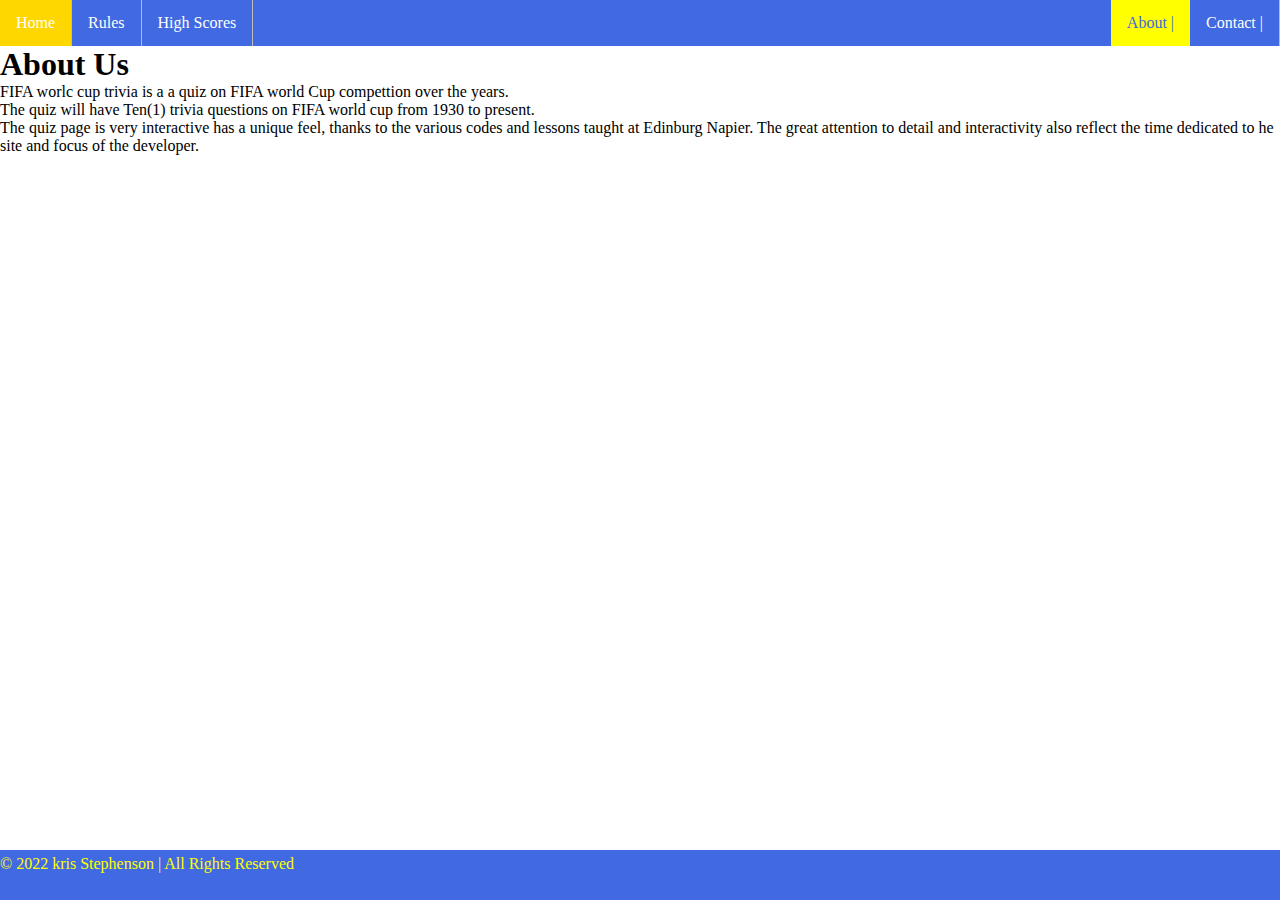
==== about.html @ 472cc3f8 "Initial Quizmaster upload" ====
﻿<!DOCTYPE html>
<html>
<head>
    <meta charset="utf-8" />
    <title></title>
    <link rel="stylesheet" href="Styles/nav.css">
    <link rel="stylesheet" href="Styles/footer.css">
    <link rel="stylesheet" href="Styles/main.css">
    <link rel="stylesheet" href="https://cdnjs.cloudflare.com/ajax/libs/font-awesome/4.7.0/css/font-awesome.min.css">
    <script src="JScripts/main.js"></script>

</head >
 <body class="about" id="about">
 <script id="nav" src="JScripts/nav.js"></script>
 <main>
     <header><h1>About Us</h1></header>
     <article>

         FIFA worlc cup trivia is a a quiz on FIFA world Cup compettion over the years.
     </article>
     <article>
         The quiz will have Ten(1) trivia questions on FIFA world cup from 1930 to present.
     </article>
     <article>
         The quiz page is very interactive  has a unique feel, thanks to the various codes and lessons taught at Edinburg Napier.

         The great attention to detail and interactivity also reflect the time dedicated to he site and focus of the developer.
     </article>
 </main>
    <script src="JScripts/QuizTimer.js"></script>

    <script id="footer" src="JScripts/footer.js"></script>
    </body>
</html>
---- Styles/nav.css ----
﻿/* UTILITIES */
/* LOGO */
.heading {
    font-size: 32px;
}

ul {
    list-style-type: none;
    margin: 0;
    padding: 0;
    overflow: hidden;
    background-color: royalblue;
    /*display: flex;*/
}

li {
    float: left;
    border-right: 1px solid #bbb;
}
    li:last-child {
        border-right: none;
    }

    li a {
        display: block;
        color: white;
        text-align: center;
        padding: 14px 16px;
        text-decoration: none;
    }

/*
nav li {
    display: inline-block;   
}

    nav li a {
        display: block;
        color: white;
        text-align: center;
        padding: 15px 18px;
        text-decoration: none;
        font-family: sans-serif;
    }

        nav li a:hover {
            background-color: gold;
        }

*/
nav li a:hover {
    background-color: gold;
}
.home a.home {
    background-color: yellow;
    color: royalblue;
}
.contact a.contact {
    background-color: yellow;
    color: royalblue;
}
.about a.about {
    background-color: yellow;
    color: royalblue;
}

.scores a.scores {
    background-color: yellow;
    color: royalblue;
}

.rules a.rules {
    background-color: yellow;
    color: royalblue;
}
---- Styles/footer.css ----
﻿/*
* {
    margin: 0;
    padding: 0;
    box-sizing: border-box;
}

footer {
    position: absolute;
    bottom: 0;
    left: 0;
    right: 0;
    background: royalblue;
    height: auto;
    width: 100vw;
    padding-top: 5px;
    color: yellow;
}

.fa {
    padding: 5px;
    font-size: 8px;
    width: 25px;
    text-align: center;
    text-decoration: none;
    margin: 5px 2px;
}

    .fa:hover {
        opacity: 0.7;
    }

.fa-facebook {
    background: yellow;
    color: white;
}

.fa-twitter {
    background: yellow;
    color: white;
}

.fa-google {
    background: yellow;
    color: white;
}

.fa-linkedin {
    background: yellow;
    color: white;
}
*/
/* Footer */ 
*{
    margin: 0;
    padding: 0;
    box-sizing: border-box;
}

footer {
    position: absolute;
    bottom: 0;
    left: 0;
    right: 0;
    background: royalblue;
    height: 50px;
    width: 100vw;
    padding-top: 5px;
    color: yellow;
}
.footer {
    position: fixed;
    bottom: 0;
    left: 0;
    width: 100%;
    height: 90px;
    background-color: #D0DAEE;
}
.footer-text-left {
    font-size: 25px;
    padding-left: 40px;
    float: left;
    word-spacing: 20px;
}

a.menu:hover {
    background-color: yellow;
    font-size: 20px;
}
.footer-content-right {
    padding-right: 40px;
    margin-top: 20px;
    float: right;
}

.icon-style {
    height: 40px;
    margin-left: 20px;
    margin-top: 5px;
}

    .icon-style:hover {
        background-color: yellow;
        padding: 5px;
    }
---- Styles/main.css ----
﻿.heading {
    text-align: center;
    color: red;
    font-size: 45px;
    padding: 15px;
    margin-left: auto;
    margin-right: auto;
    text-align: center
}
.subheading {
    text-align: center;
    color: royalblue;
    font-size: 30px;
    padding: 10px;
    margin-left: auto;
    margin-right: auto;
}



.btnPlay button{
    display: block;
    background-color: royalblue;
    border-radius: 10px;
    border: 4px double #cccccc;
    color: #eeeeee;
    text-align: center;
    font-size: 20px;
    padding: 20px;
    width: 200px;
    transition: all 0.5s;
    cursor: pointer;
    margin-left: auto;
    margin-right: auto;
    align-items: center;
    justify-content: center;
}

    .btnPlay button.play:hover {
        background: gold;
    }

img.displayed {
    display: block;
    margin-left: auto;
    margin-right: auto;
    height: 200px;
    width: auto
}

.modal {
    z-index: 3;
    display: none;
    padding-top: 100px;
    position: fixed;
    left: 0;
    top: 0;
    width: 100%;
    height: 100%;
    overflow: auto;
    background-color: rgb(0,0,0);
    background-color: rgba(0,0,0,0.4)
}

.modal-content {
    margin: auto;
    background-color: #fff;
    position: relative;
    padding: 0;
    outline: 0;
    width: 600px;
    height: 350px;
}

.responsive {
    display: block;
    overflow-x: auto;
}

.display-topleft {
    position: absolute;
    left: 0;
    top: 0
}

.display-topright {
    position: absolute;
    right: 0;
    top: 0
}

.container, .panel {
    padding: 0.01em 16px
}

.panel {
    margin-top: 16px;
    margin-bottom: 16px
}


.animate-top {
    position: relative;
    animation: animatetop 0.4s
}

@keyframes animatetop {
    from {
        top: -300px;
        opacity: 0
    }

    to {
        top: 0;
        opacity: 1
    }
}

.animate-left {
    position: relative;
    animation: animateleft 0.4s
}

@keyframes animateleft {
    from {
        left: -300px;
        opacity: 0
    }

    to {
        left: 0;
        opacity: 1
    }
}

.modaltop, .hover-modaltop:hover {
    color: #fff !important;
    background-color: royalblue !important
}

.text-modaltop, .hover-text-modaltop:hover {
    color: royalblue !important
}

.border-modaltop, .hover-border-modaltop:hover {
    border-color: royalblue !important
}


.dvQuiz {
    display: none;
    text-align: center;
    align-items: center;
    justify-content: center;
    width: 100%;
    height: 100%;
}

iframe {
    width: 50%;
    background-color: white;
    height: 450px;
    background: white;
}

.text {
    color: royalblue;
    margin: 20px;
    padding: 2px;
}

.info_box .buttons {
    height: 60px;
    display: flex;
    align-items: center;
    justify-content: flex-end;
    padding: 0 30px;
    border-top: 1px solid lightgrey;
}

.modal-content .buttons {
    height: 60px;
    display: flex;
    align-items: center;
    justify-content: flex-end;
    padding: 0 30px;
    position: relative;
    float: right;
}

    .modal-content .buttons button {
        margin: 0 5px;
        height: 50px;
        width: 150px;
        font-size: 16px;
        font-weight: 500;
        cursor: pointer;
        border: none;
        outline: none;
        border-radius: 5px;
        border: 1px solid #007bff;
        transition: all 0.3s ease;
    }

.buttons button.start {
    color: #fff;
    background: #007bff;
}

    .buttons button.start:hover {
        background: gold;
    }

.buttons button.cancel {
    color: #fff;
    background: #007bff;
}

    .buttons button.cancel:hover {
        color: #fff;
        background: gold;
    }
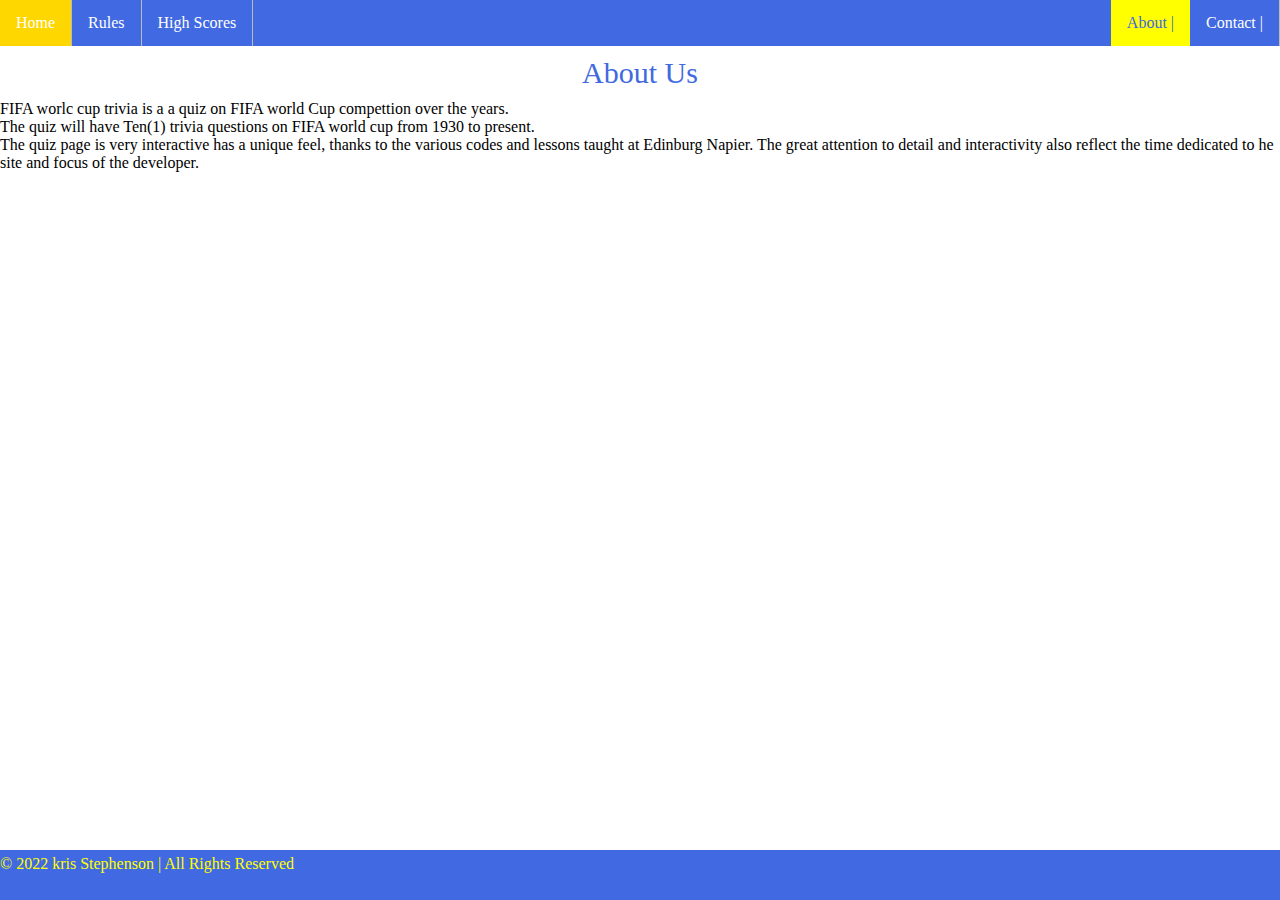
==== commit 3e80a252: "Adjust header" ====
--- a/about.html
+++ b/about.html
@@ -12,8 +12,12 @@
 </head >
  <body class="about" id="about">
  <script id="nav" src="JScripts/nav.js"></script>
- <main>
-     <header><h1>About Us</h1></header>
+ <main>  
+ <article>
+	 <p class="subheading">
+                <span>About Us</span>
+            </p>
+	</article>
      <article>
 
          FIFA worlc cup trivia is a a quiz on FIFA world Cup compettion over the years.
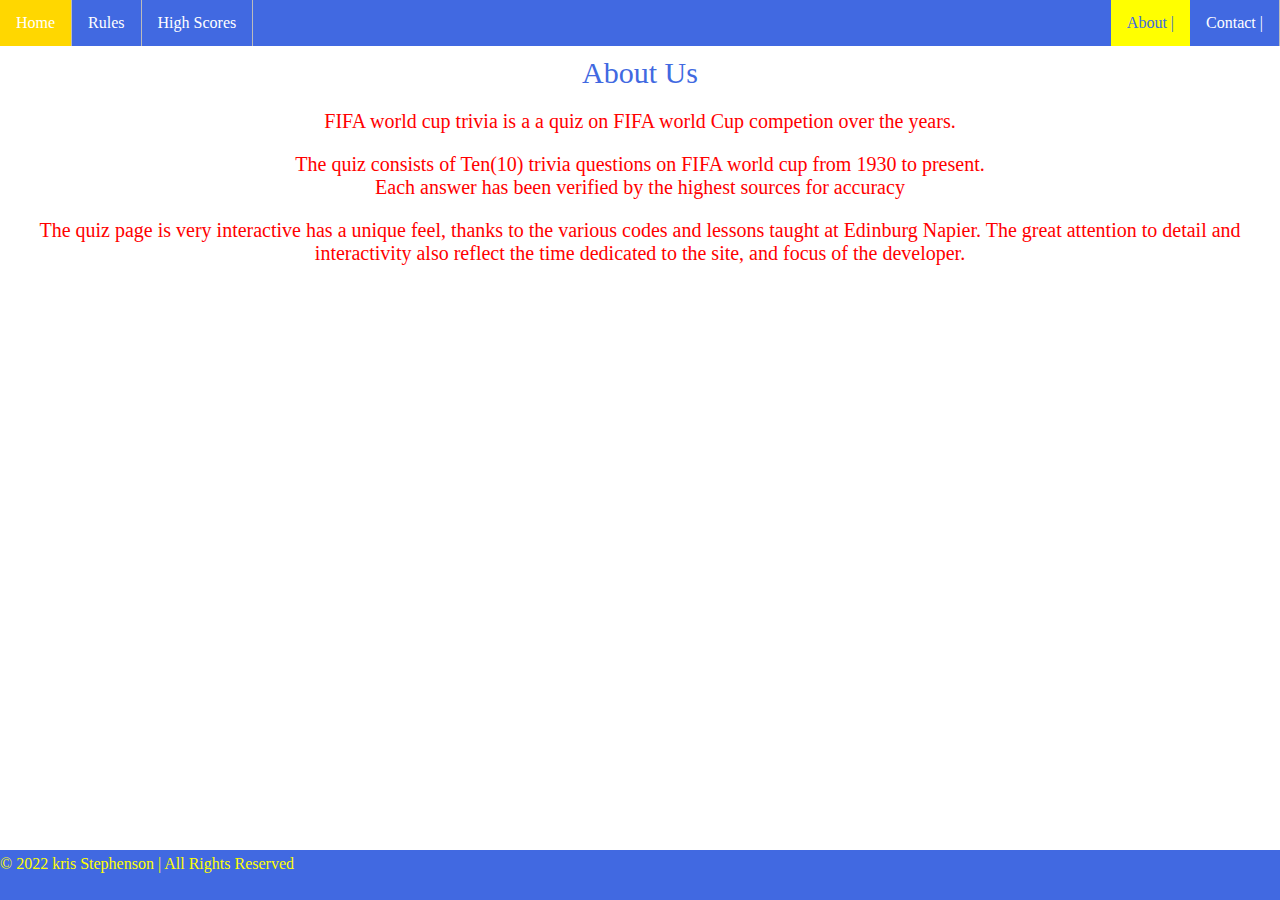
==== commit 04bd7350: "Update about.html" ====
--- a/about.html
+++ b/about.html
@@ -19,17 +19,17 @@
             </p>
 	</article>
      <article>
-
-         FIFA worlc cup trivia is a a quiz on FIFA world Cup compettion over the years.
+         <p class="bodytext">FIFA world cup trivia is a a quiz on FIFA world Cup competion over the years.</p>
      </article>
      <article>
-         The quiz will have Ten(1) trivia questions on FIFA world cup from 1930 to present.
+         <p class="bodytext">The quiz consists of Ten(10) trivia questions on FIFA world cup from 1930 to present.</br>
+		 Each answer has been verified by the highest sources for accuracy</p>
      </article>
      <article>
-         The quiz page is very interactive  has a unique feel, thanks to the various codes and lessons taught at Edinburg Napier.
-
-         The great attention to detail and interactivity also reflect the time dedicated to he site and focus of the developer.
-     </article>
+         <p class="bodytext">The quiz page is very interactive  has a unique feel, thanks to the various codes and lessons taught at Edinburg Napier.
+         The great attention to detail and interactivity also reflect the time dedicated to the site, and focus of the developer.
+		</p>
+	 </article>
  </main>
     <script src="JScripts/QuizTimer.js"></script>
 
--- a/Styles/main.css
+++ b/Styles/main.css
@@ -16,6 +16,14 @@
     margin-right: auto;
 }
 
+.bodytext {
+    text-align: center;
+    color: red;
+    font-size: 20px;
+    padding: 10px;
+    margin-left: auto;
+    margin-right: auto;
+}
 
 
 .btnPlay button{
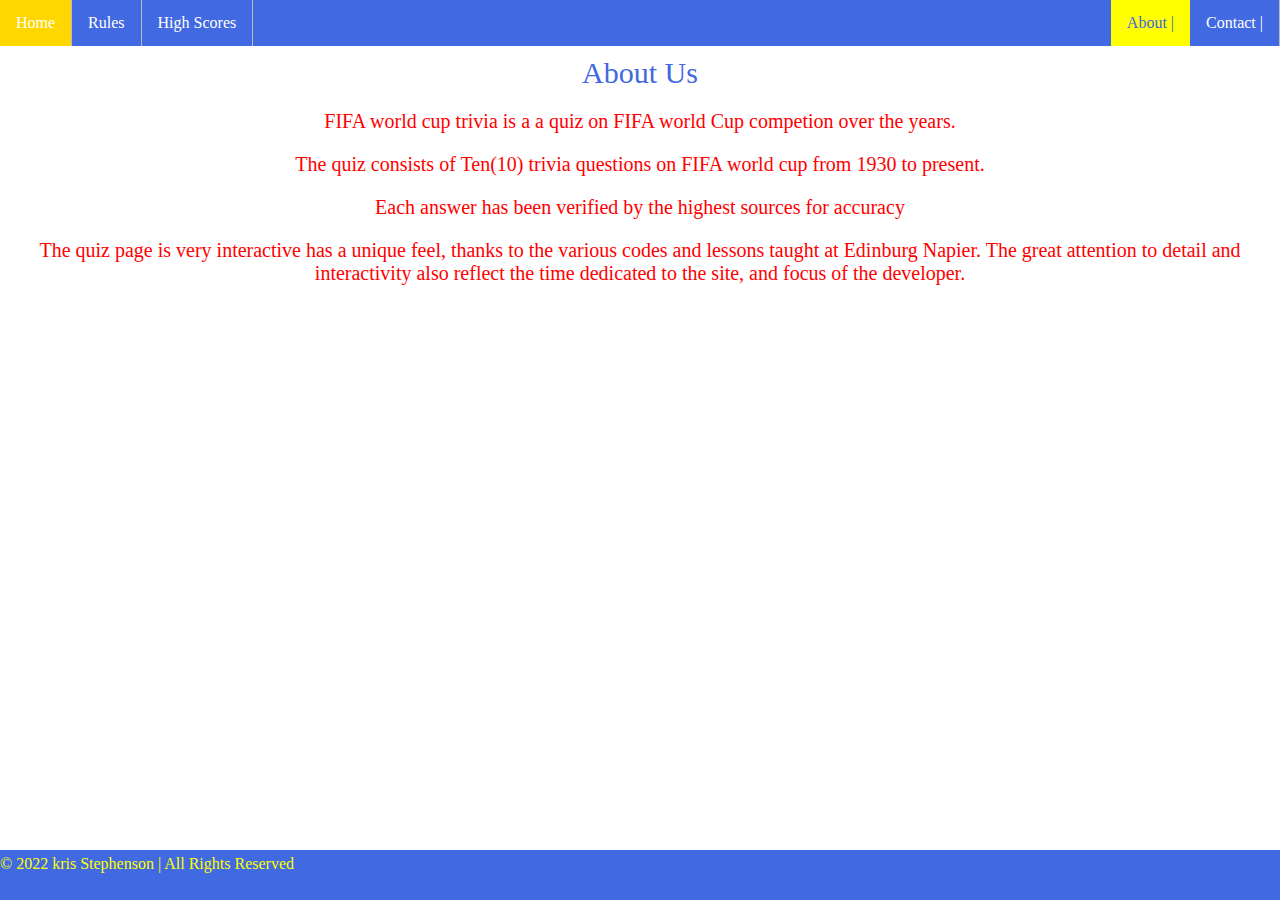
==== commit 0c2b643c: "Update about.html" ====
--- a/about.html
+++ b/about.html
@@ -22,8 +22,8 @@
          <p class="bodytext">FIFA world cup trivia is a a quiz on FIFA world Cup competion over the years.</p>
      </article>
      <article>
-         <p class="bodytext">The quiz consists of Ten(10) trivia questions on FIFA world cup from 1930 to present.</br>
-		 Each answer has been verified by the highest sources for accuracy</p>
+         <p class="bodytext">The quiz consists of Ten(10) trivia questions on FIFA world cup from 1930 to present.</p>
+		 <p class="bodytext">Each answer has been verified by the highest sources for accuracy</p>
      </article>
      <article>
          <p class="bodytext">The quiz page is very interactive  has a unique feel, thanks to the various codes and lessons taught at Edinburg Napier.
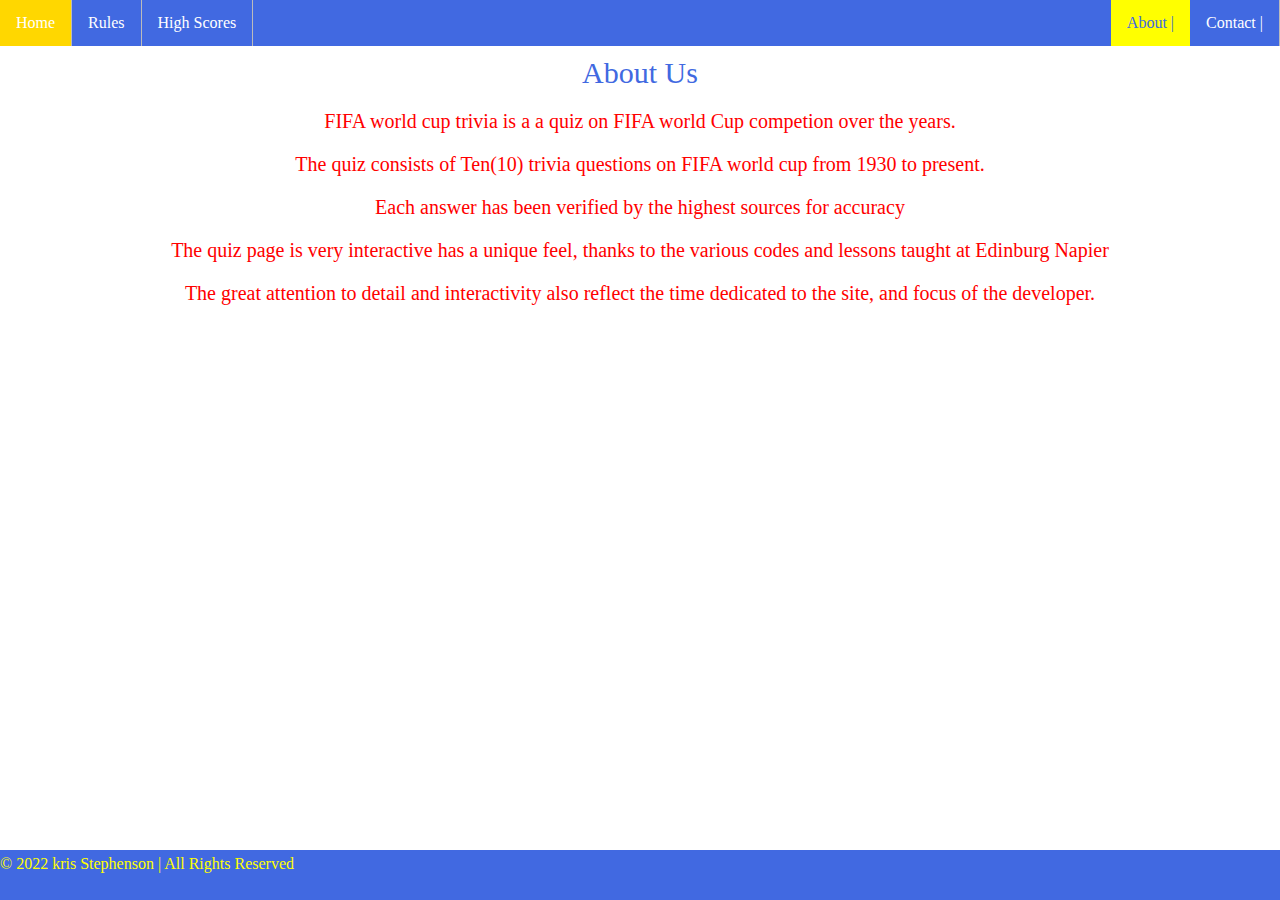
==== commit 26f9e54f: "Update about.html" ====
--- a/about.html
+++ b/about.html
@@ -26,8 +26,8 @@
 		 <p class="bodytext">Each answer has been verified by the highest sources for accuracy</p>
      </article>
      <article>
-         <p class="bodytext">The quiz page is very interactive  has a unique feel, thanks to the various codes and lessons taught at Edinburg Napier.
-         The great attention to detail and interactivity also reflect the time dedicated to the site, and focus of the developer.
+         <p class="bodytext">The quiz page is very interactive  has a unique feel, thanks to the various codes and lessons taught at Edinburg Napier</p>
+         <p class="bodytext">The great attention to detail and interactivity also reflect the time dedicated to the site, and focus of the developer.</p>
 		</p>
 	 </article>
  </main>
